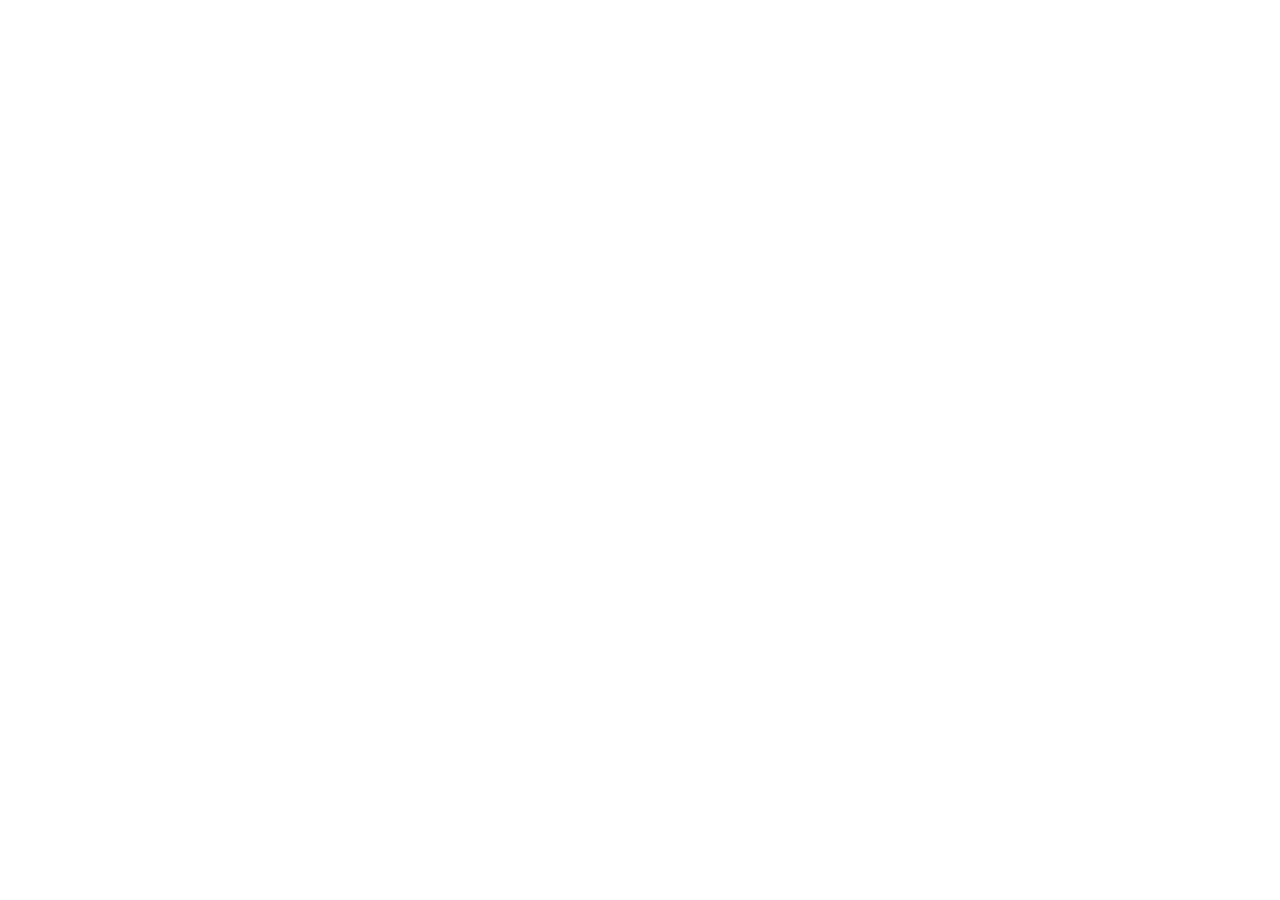
==== src/main/resources/templates/topics/index.html @ d0c4004a "use3" ====
<!DOCTYPE html>
<html
  xmlns:th="http://www.thymeleaf.org"
  xmlns:layout="http://www.ultraq.net.nz/thymeleaf/layout"
  layout:decorate="~{layouts/layout}">
  <head>
    <title>Pictgram</title>
  </head>
  <body>
    <div class="topics-index-wrapper" layout:fragment="contents">
  <div class="container">
      <div class="row" th:each="topic : ${list}">
        <div class="col-md-6 mx-auto">
          <main>
            <h2 class="author" th:text="${topic.user.name}"></h2>
            <img src="" th:if="${@environment.getProperty('image.local')}" th:src="${topic.imageData}" class="image" />
            <img src="" th:unless="${@environment.getProperty('image.local')}" th:src="${topic.path}" class="image" />
            <pre class="description" th:text="${topic.description}"></pre>
          </main>
        </div>
      </div>
  </div>
</div>
  </body>
</html>
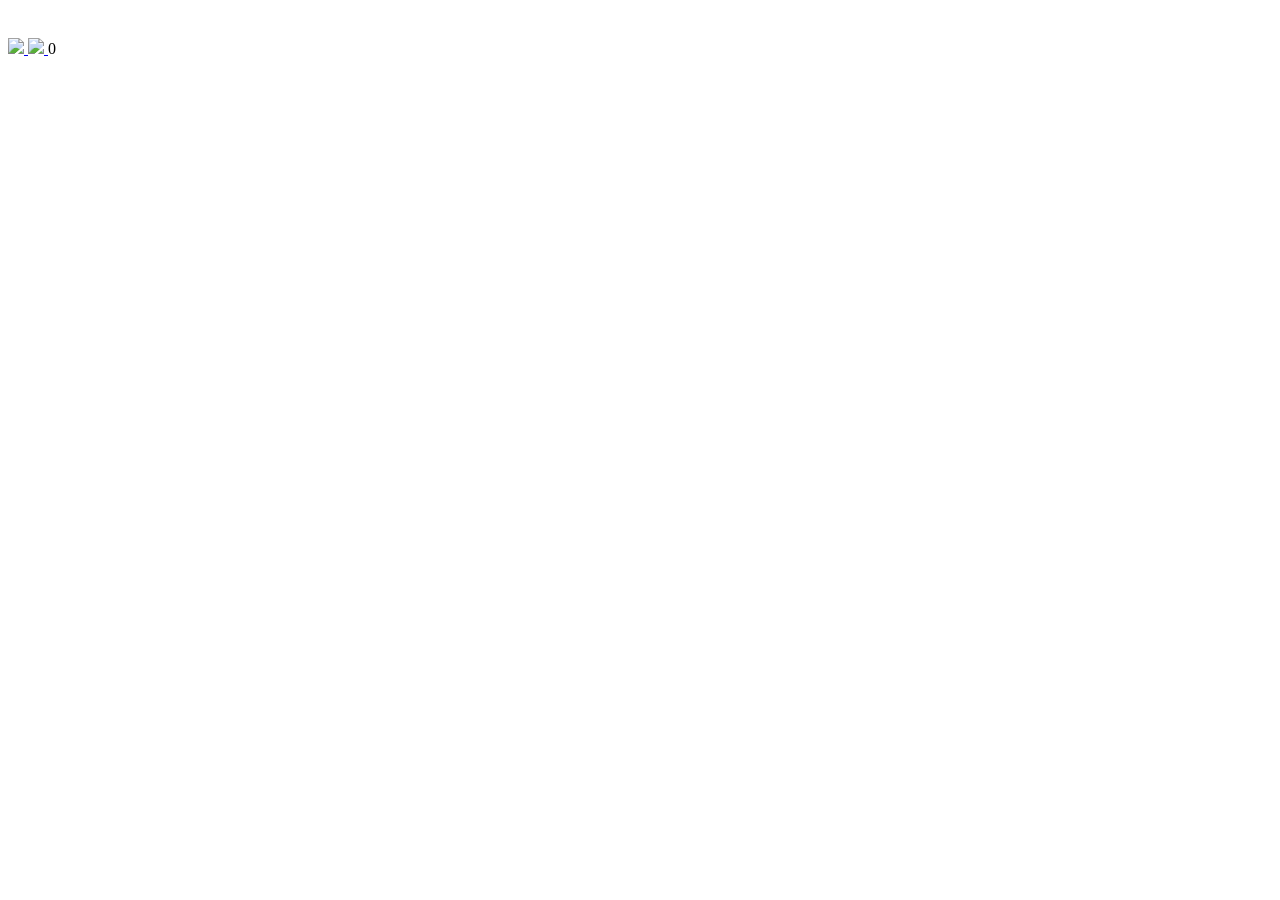
==== commit 0462bef1: "fovi" ====
--- a/src/main/resources/templates/topics/index.html
+++ b/src/main/resources/templates/topics/index.html
@@ -1,25 +1,48 @@
 <!DOCTYPE html>
-<html
-  xmlns:th="http://www.thymeleaf.org"
-  xmlns:layout="http://www.ultraq.net.nz/thymeleaf/layout"
-  layout:decorate="~{layouts/layout}">
-  <head>
-    <title>Pictgram</title>
-  </head>
-  <body>
-    <div class="topics-index-wrapper" layout:fragment="contents">
-  <div class="container">
-      <div class="row" th:each="topic : ${list}">
-        <div class="col-md-6 mx-auto">
-          <main>
-            <h2 class="author" th:text="${topic.user.name}"></h2>
-            <img src="" th:if="${@environment.getProperty('image.local')}" th:src="${topic.imageData}" class="image" />
-            <img src="" th:unless="${@environment.getProperty('image.local')}" th:src="${topic.path}" class="image" />
-            <pre class="description" th:text="${topic.description}"></pre>
-          </main>
-        </div>
-      </div>
-  </div>
-</div>
-  </body>
+<html xmlns:th="http://www.thymeleaf.org"
+	xmlns:layout="http://www.ultraq.net.nz/thymeleaf/layout"
+	layout:decorate="~{layouts/layout}">
+<head>
+<title>Pictgram</title>
+</head>
+<body>
+	<div class="topics-index-wrapper" layout:fragment="contents">
+		<div class="container">
+			<div class="row" th:each="topic : ${list}">
+				<div class="col-md-6 mx-auto">
+					<main>
+						<h2 class="author" th:text="${topic.user.name}"></h2>
+						<img src="" th:if="${@environment.getProperty('image.local')}"
+							th:src="${topic.imageData}" class="image" /> <img src=""
+							th:unless="${@environment.getProperty('image.local')}"
+							th:src="${topic.path}" class="image" />
+
+
+
+
+						<div class="icons">
+							<a th:if="${topic.favorite != null}" rel="nofollow"
+								class="icon convert" data-method="delete"
+								href="/favorite?topic_id=1" th:href="@{'/favorite'}"
+								th:data-topic_id="${topic.id}" th:data-_csrf="${_csrf.token}">
+								<img class="favorite-on" src="/images/icons/heart.png"
+								th:src="@{/images/icons/heart.png}" />
+							</a> <a th:if="${topic.favorite == null}" rel="nofollow"
+								class="icon convert" data-method="post"
+								href="/favorite?topic_id=1" th:href="@{'/favorite'}"
+								th:data-topic_id="${topic.id}" th:data-_csrf="${_csrf.token}">
+								<img src="/images/icons/heart-black.png"
+								th:src="@{/images/icons/heart-black.png}" />
+							</a> <span class="count" th:text="${#lists.size(topic.favorites)}">0</span>
+						</div>
+
+
+
+						<pre class="description" th:text="${topic.description}"></pre>
+					</main>
+				</div>
+			</div>
+		</div>
+	</div>
+</body>
 </html>
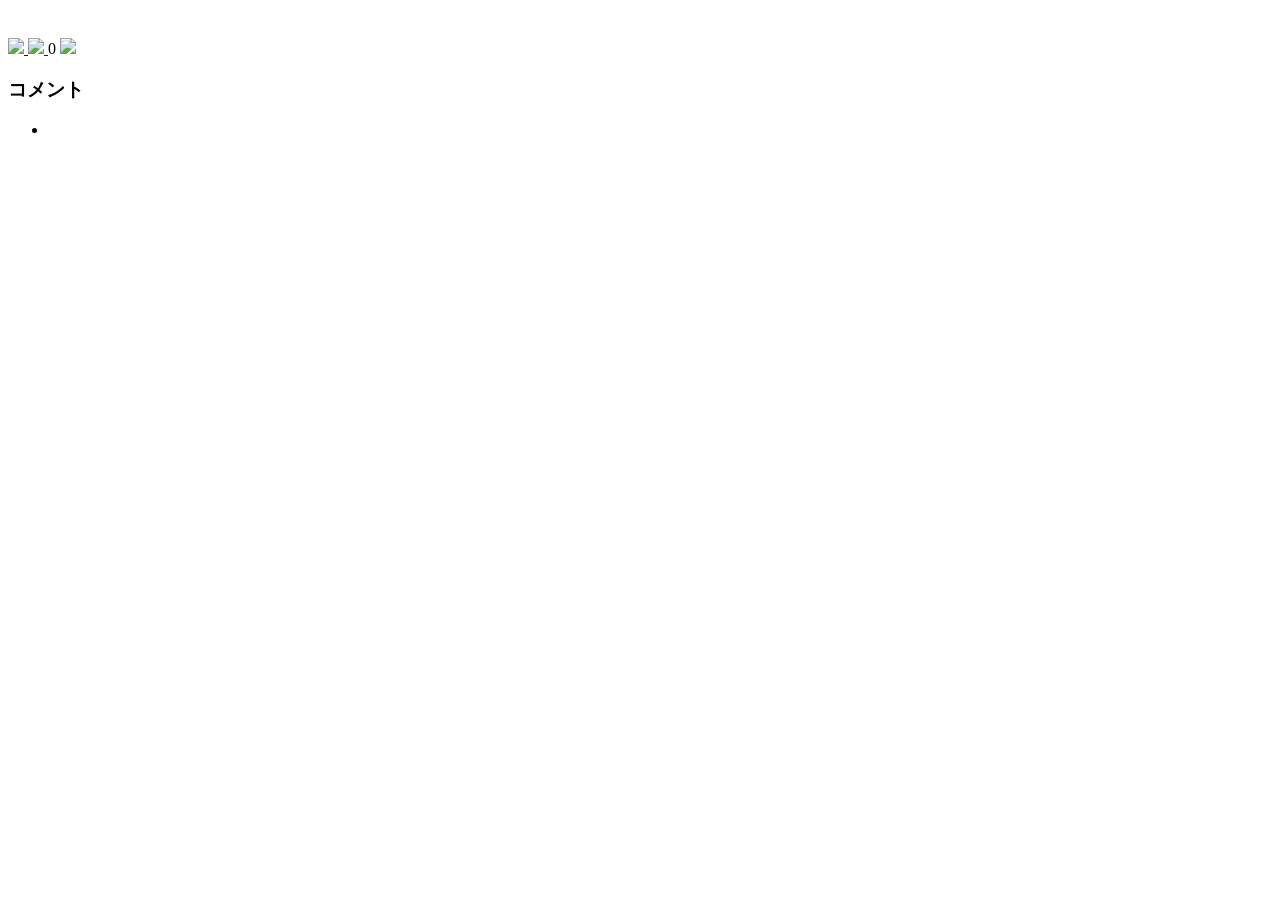
==== commit 80cbe3de: "use4" ====
--- a/src/main/resources/templates/topics/index.html
+++ b/src/main/resources/templates/topics/index.html
@@ -34,11 +34,30 @@
 								<img src="/images/icons/heart-black.png"
 								th:src="@{/images/icons/heart-black.png}" />
 							</a> <span class="count" th:text="${#lists.size(topic.favorites)}">0</span>
+
+							<a href="/topics/1/comments/new"
+								th:href="@{'/topics/{id}/comments/new'(id=${topic.id})}"
+								class="icon" th:data-_csrf="${_csrf.token}"> <img
+								src="/images/icons/comment.png"
+								th:src="@{/images/icons/comment.png}" />
+							</a>
+
 						</div>
 
 
 
 						<pre class="description" th:text="${topic.description}"></pre>
+
+						<div class="comments">
+							<h3 class='text-center' th:text="#{topics.index.comment}">コメント</h3>
+							<ul th:each="comment : ${topic.comments}">
+								<li><pre class="description"
+										th:text="${comment.description}"></pre></li>
+							</ul>
+						</div>
+
+
+
 					</main>
 				</div>
 			</div>
